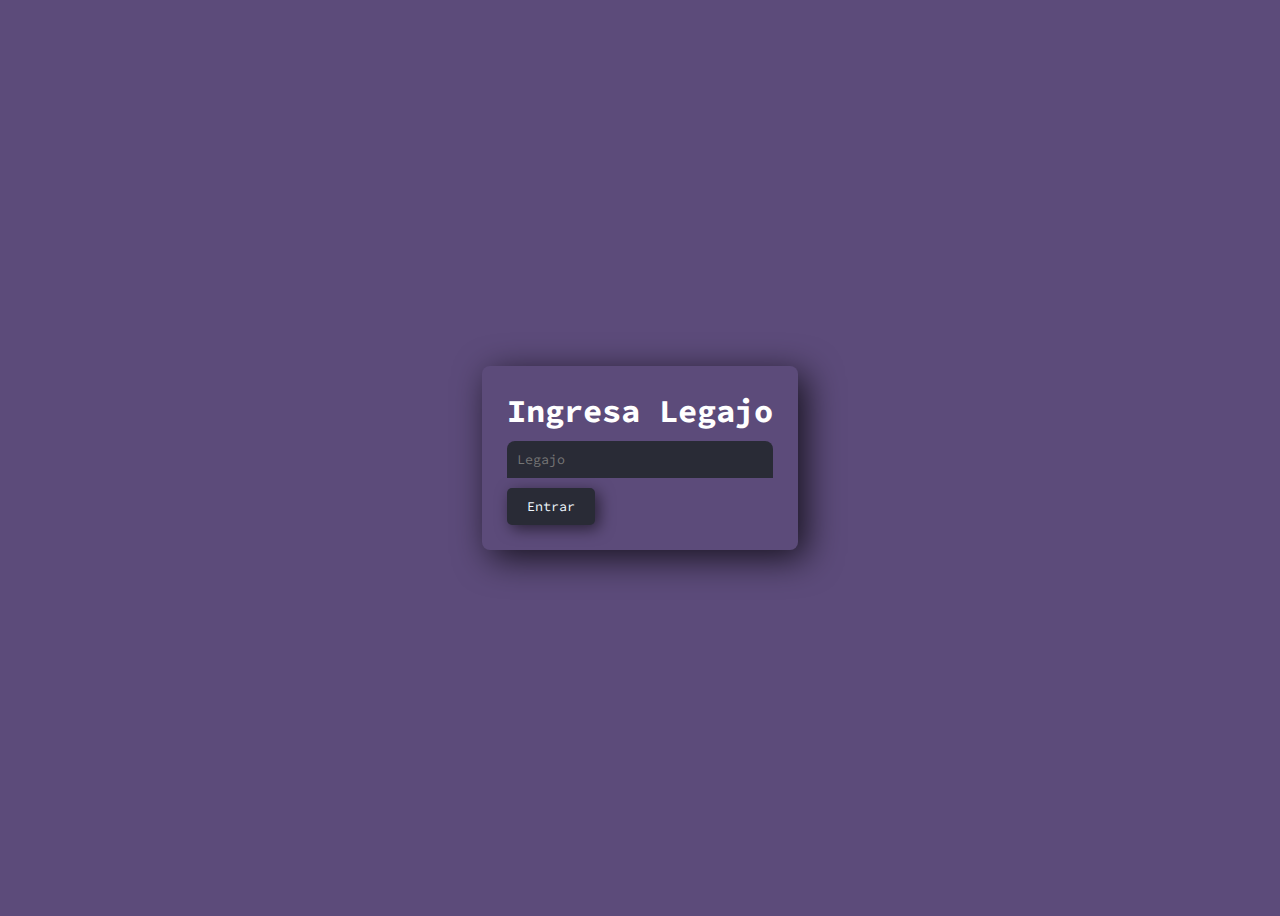
==== index.html @ 307afc1f "first commit" ====
<!DOCTYPE html>
<html lang="en">
<head>
    <meta charset="UTF-8">
    <meta http-equiv="X-UA-Compatible" content="IE=edge">
    <meta name="viewport" content="width=device-width, initial-scale=1.0">
    <link href="/index.css" rel="stylesheet " />
    <title>App sala</title>
</head>
<body>
    <main>
    <h1>Ingresa Legajo</h1> 
    <form name="login"> 
        <span class="number"> 
            <input name="password" placeholder="Legajo" type="number" class="input-legajo" value="" size="10" /> 
        </span>
        <span class="cnt"> 
            <input value="Entrar" target="_parent" onclick="Login()" type="button" class="save-button"/> 
        </span>
    </form> 
    
    <script language="JavaScript"> 
    function Login(){ 
    var done=0; 
    var password=document.login.password.value; 
    if (password=="112233") { 
    window.location="/pages/publicidad.html"; 
    } 
    if (password=="223344") { 
    window.location="/pages/publicidad.html"; 
    } 
    if (password=="") { 
    window.location="error.html"; 
    } 
    } 
    </script> 
    <script language="Javascript"> 
    document.oncontextmenu = function(){return false} 
    </script>
    </main>
    
</body>
</html>
---- index.css ----
@import url('https://fonts.googleapis.com/css2?family=Source+Code+Pro:wght@500&display=swap');

:root {
    --color-terminal: #292b36;
    --borde-redondo: 8px;
}

* {
    font-family: 'Source Code Pro', monospace;
}

body {
    height: 100vh;
    display: flex;
    justify-content: center;
    align-items: center;
    background-color: #5c4b7a;
    color: white;
}

input, button {
    border: none;
    outline: none;
}

main {
    padding: 25px;
    box-shadow: 8px 8px 35px 0px rgb(0 0 0 / 75%);
    border-radius: var(--borde-redondo);
}

h1 {
    margin: 0;
}

#input-original, #resultado {
    background-color: var(--color-terminal);
    width: -webkit-fill-available;
}

#input-checkbox{
    margin-top: 10px 0 0;
    padding: 10px;
    display: flex;
    background-color: var(--color-terminal);
    border-top-left-radius: var(--borde-redondo);
    border-top-right-radius: var(--borde-redondo);
    color: aliceblue;
}
.input-legajo{
    margin: 10px 0 0;
    padding: 10px;
    color: white;
    border-top-left-radius: var(--borde-redondo);
    border-top-right-radius: var(--borde-redondo);
    background-color: var(--color-terminal);
    width: -webkit-fill-available;
}

#input-original {
    margin: 10px 0 0;
    padding: 10px;
    color: white;
    border-top-left-radius: var(--borde-redondo);
    border-top-right-radius: var(--borde-redondo);
}

#resultado {
    height: 20px;
    color: #5af78d;
    padding: 0 10px 10px;
    border-bottom-left-radius: var(--borde-redondo);
    border-bottom-right-radius: var(--borde-redondo);
}

.rango {
    margin-top: 10px;
    display: grid;
    grid-template-columns: 1fr 30px;
    text-align: center;
    align-items: center;
}

input[type='range'] {
    -webkit-appearance: none;
    border-radius: var(--borde-redondo);
    background:var(--color-terminal);
    margin: 0;
    padding: 0 5px;
    height: 20px;
}


input[type='range']::-webkit-slider-thumb {
    cursor: pointer;
    -webkit-appearance: none;
    background:white;
    border-radius: 50%;
    height:20px;
    width:10px;
}

.save-button{
    margin-top: 10px;
    padding: 10px 20px;
    display: flex;
    justify-content: center;
    align-items: center;
    border-radius: 5px;
    transition-duration: 0.3s;
    background-color: #292b36;
    color: aliceblue;
    box-shadow: 4px 4px 15px 0px rgb(0 0 0 / 55%);
}

.save-button:hover {
  background-color: #5c4b7a; 
  color: white;
}
.button{
    align-items: center;
}
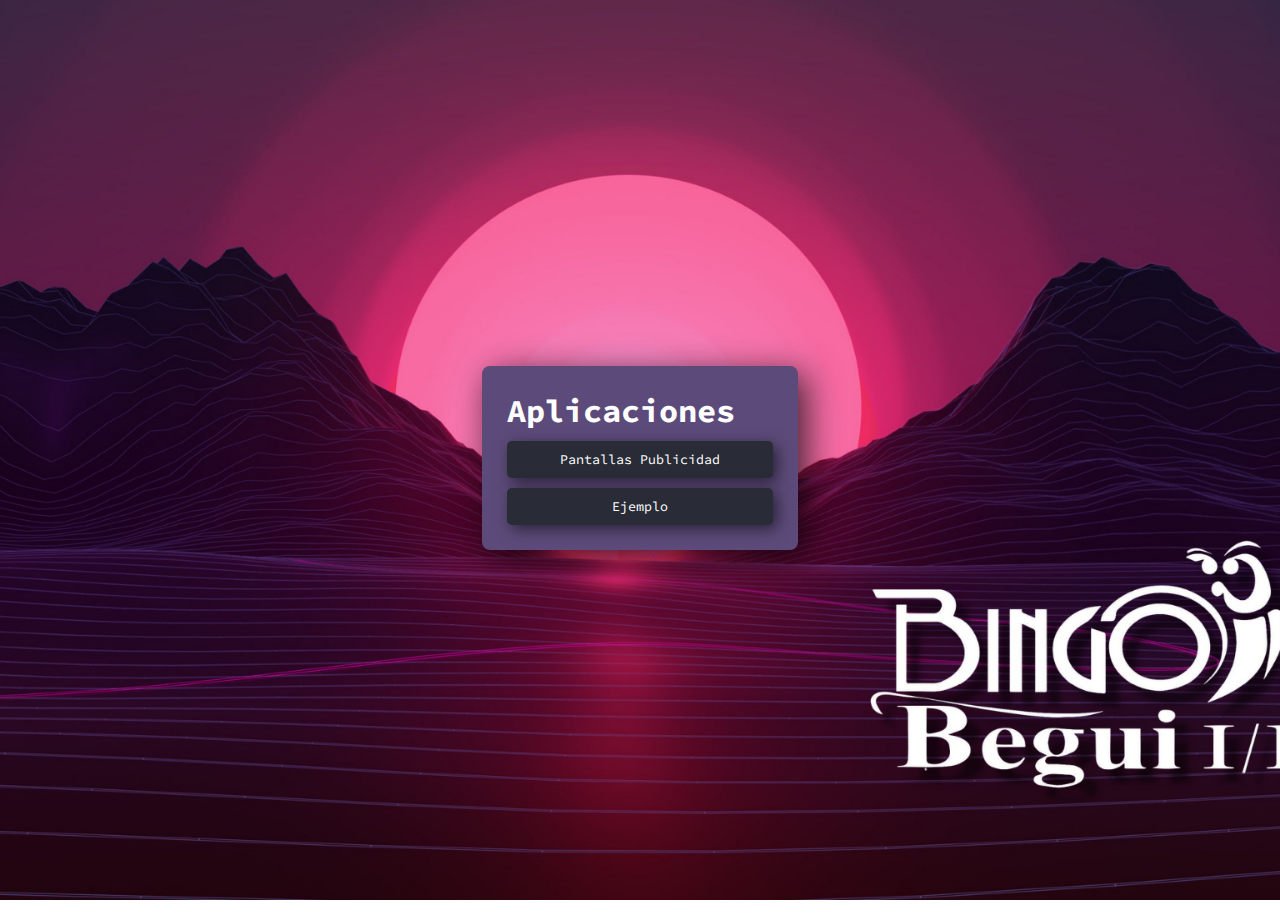
==== commit abf671d1: "Version 2" ====
--- a/index.html
+++ b/index.html
@@ -4,40 +4,16 @@
     <meta charset="UTF-8">
     <meta http-equiv="X-UA-Compatible" content="IE=edge">
     <meta name="viewport" content="width=device-width, initial-scale=1.0">
+    <title>App Sala</title>
     <link href="/index.css" rel="stylesheet " />
-    <title>App sala</title>
 </head>
 <body>
     <main>
-    <h1>Ingresa Legajo</h1> 
-    <form name="login"> 
-        <span class="number"> 
-            <input name="password" placeholder="Legajo" type="number" class="input-legajo" value="" size="10" /> 
-        </span>
-        <span class="cnt"> 
-            <input value="Entrar" target="_parent" onclick="Login()" type="button" class="save-button"/> 
-        </span>
-    </form> 
-    
-    <script language="JavaScript"> 
-    function Login(){ 
-    var done=0; 
-    var password=document.login.password.value; 
-    if (password=="112233") { 
-    window.location="/pages/publicidad.html"; 
-    } 
-    if (password=="223344") { 
-    window.location="/pages/publicidad.html"; 
-    } 
-    if (password=="") { 
-    window.location="error.html"; 
-    } 
-    } 
-    </script> 
-    <script language="Javascript"> 
-    document.oncontextmenu = function(){return false} 
-    </script>
+        <h1>Aplicaciones</h1>   
+        <div class="button-class">   
+            <button id="save-button" class="save-button" onclick="location.href='/pages/publicidad.html'">Pantallas Publicidad</button>
+            <button id="save-button" class="save-button" onclick="location.href='/pages/Login.html'">Ejemplo</button>
+        </div>
     </main>
-    
 </body>
 </html>--- a/index.css
+++ b/index.css
@@ -14,8 +14,11 @@
     display: flex;
     justify-content: center;
     align-items: center;
-    background-color: #5c4b7a;
-    color: white;
+    background-image: url("/pages/EsEsteFondo.png");
+    background-repeat: no-repeat;
+    background-attachment: fixed;
+    background-position: center center;
+    background-size: cover;
 }
 
 input, button {
@@ -24,6 +27,8 @@
 }
 
 main {
+    background-color: #5c4b7a;
+    color: white;
     padding: 25px;
     box-shadow: 8px 8px 35px 0px rgb(0 0 0 / 75%);
     border-radius: var(--borde-redondo);
@@ -101,15 +106,13 @@
 }
 
 .save-button{
-    margin-top: 10px;
-    padding: 10px 20px;
-    display: flex;
-    justify-content: center;
-    align-items: center;
+    margin: 10px 0 0;
+    padding: 10px;
+    color: white;
     border-radius: 5px;
+    background-color: var(--color-terminal);
+    width: -webkit-fill-available;
     transition-duration: 0.3s;
-    background-color: #292b36;
-    color: aliceblue;
     box-shadow: 4px 4px 15px 0px rgb(0 0 0 / 55%);
 }
 
@@ -119,4 +122,9 @@
 }
 .button{
     align-items: center;
+}
+
+.button-class{
+    justify-content: center;
+    align-items: center;
 }